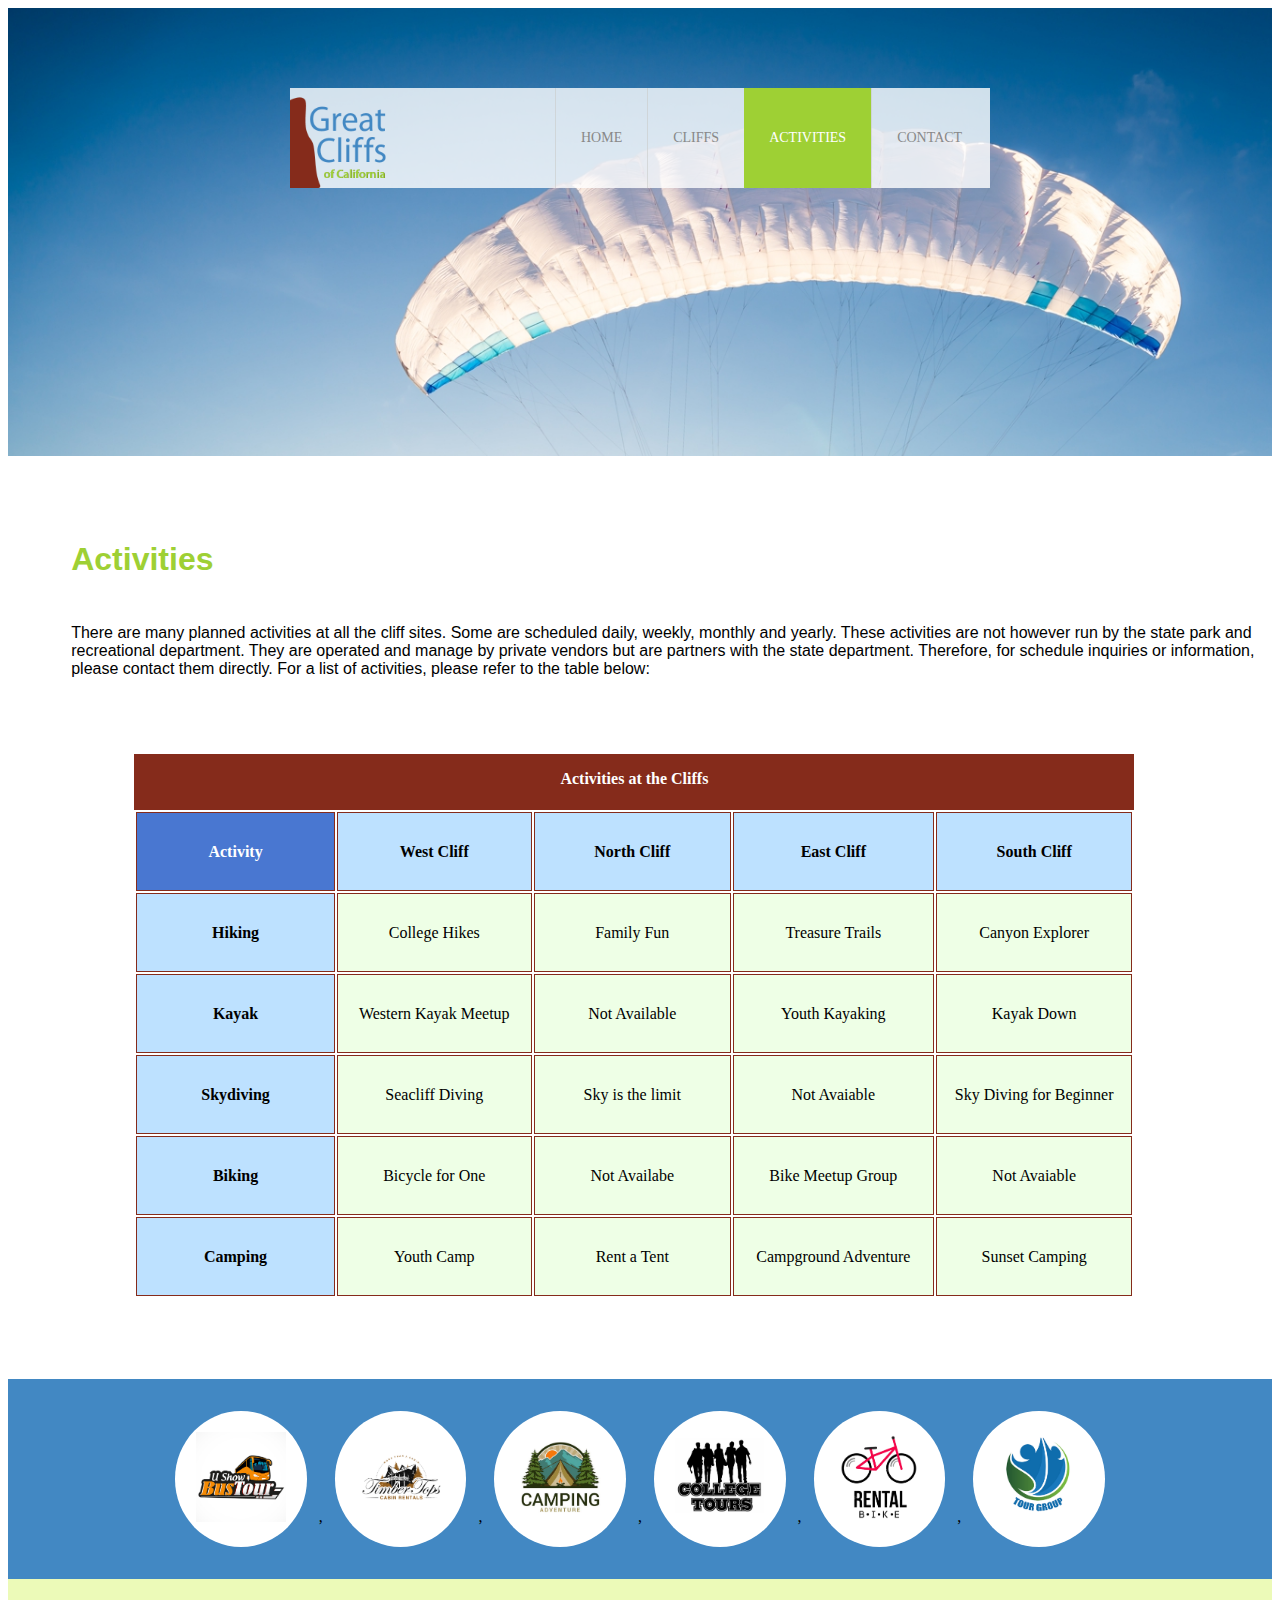
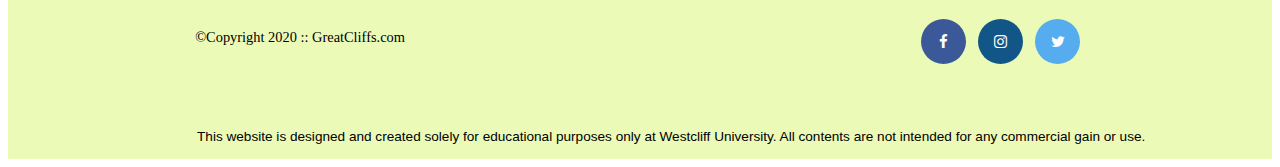
==== activities.html @ e73217d0 "added new js" ====
<!DOCTYPE html>
<html lang="en">
    <header>
        <title>Great CLiffs of California</title>
        <meta charset="utf-8">
        <link href="style.css" rel="stylesheet">
        <link rel="stylesheet" href="https://cdnjs.cloudflare.com/ajax/libs/font-awesome/4.7.0/css/font-awesome.min.css">
        <div class="main-header">
            <div class="logo">
                <img src="images/logo.png" alt="Great Cliffs Logo" width="125">
            </div>
            <nav class="main-menu">
                <ul>
                    <li><a href="index.html">Home</a></li>
                    <li><a href="cliffs.html">Cliffs</a></li>
                    <li class="active"><a href="activities.html">Activities</a></li>
                    <li><a href="contact.html">Contact</a></li>
                </ul>
            </nav>
        </div>
    </header>
    <body id="activities">
        <h1>Activities</h1>
        <p>There are many planned activities at all the cliff sites. Some are scheduled daily, weekly, monthly and yearly. These activities are not however run by the state park and recreational department. They are operated and manage by private vendors but are partners with the state department. Therefore, for schedule inquiries or information, please contact them directly. For a list of activities, please refer to the table below:</p>
        <table>
            <caption>Activities at the Cliffs</caption>
            <thead>
                <tr>
                    <th>Activity</th>
                    <th>West Cliff</th>
                    <th>North Cliff</th>
                    <th>East Cliff</th>
                    <th>South Cliff</th>
                </tr>
            </thead>
            <tbody>
                <tr>
                    <td>Hiking</td>
                    <td>College Hikes</td>
                    <td>Family Fun</td>
                    <td>Treasure Trails</td>
                    <td>Canyon Explorer</td>
                </tr>
                <tr>
                    <td>Kayak</td>
                    <td>Western Kayak Meetup</td>
                    <td>Not Available</td>
                    <td>Youth Kayaking</td>
                    <td>Kayak Down</td>
                </tr>
                <tr>
                    <td>Skydiving</td>
                    <td>Seacliff Diving</td>
                    <td>Sky is the limit</td>
                    <td>Not Avaiable</td>
                    <td>Sky Diving for Beginner</td>
                </tr>
                <tr>
                    <td>Biking</td>
                    <td>Bicycle for One</td>
                    <td>Not Availabe</td>
                    <td>Bike Meetup Group</td>
                    <td>Not Avaiable</td>
                </tr>
                <tr>
                    <td>Camping</td>
                    <td>Youth Camp</td>
                    <td>Rent a Tent</td>
                    <td>Campground Adventure</td>
                    <td>Sunset Camping</td>
                </tr>
            </tbody>
        </table>
    <br>
        <section>
            <ul id="partners">
                <!--<li class="partner"><img src="images/partner-bustour.png" alt="partner bus tours"></li>
                <li class="partner"><img src="images/partner-cabinrental.png" alt="partner cabin rental"></li>
                <li class="partner"><img src="images/partner-campingadv.png" alt="partner camping adventure"></li>
                <li class="partner"><img src="images/partner-collegetours.png" alt="partner college tours"></li>
                <li class="partner"><img src="images/partner-rentalbike.png" alt="partner bike rentals"></li>
                <li class="partner"><img src="images/partner-tourgroup.png" alt="partner tour group"></li>-->
            </ul>
        </section>
    </body>
    <footer>
        <div id="nondisclaimer">
            <div class="copy">&copy;Copyright 2020 :: GreatCliffs.com</div>
            <div class="social">
                <a href="#" class="fa fa-facebook"></a>
                <a href="#" class="fa fa-instagram"></a>
                <a href="#" class="fa fa-twitter"></a>
            </div>
        </div>
        <div id="disclaimer">
            <p>This website is designed and created solely for educational purposes only at Westcliff University. All contents are not intended for any commercial gain or use.</p>
        </div>
    </footer>

    <script>
        var partner = [];
        var fileNames = [];
        var imageList = [];
        var image;
        var openList = "<li class='partner'>";
        var closeList = "</li>"; 

        //create a loop to create 6 images starting with index of 0
        for (var i=0; i<6; i++) {
            fileNames.push("partnerimage"+(i+1));
            partner.push("<img src='images/" + fileNames[i] + ".png'>");
            image = openList + partner[i] + closeList;
            imageList.push(image);
            }

        //display all six image codes stored in the array
        document.getElementById("partners").innerHTML = imageList;
    </script>

</html>
---- style.css ----
/*header*/
header{
    width: 100%;
    min-height: 400px;
    padding-top: 3em;
}

#home header{
    background: no-repeat lightgrey url(images/cliff_ocean.jpg);
    background-size: 1500px;
}

.main-header{
    background-color: rgba(255,255,255,0.8);
    width: 700px;
    margin: 2em auto 0 auto;
    min-height: 100px;
    height: 100px;
}

.main-header .logo img{
    width: 100px;
    height: 100px;
    margin: 0 2em 0 0 ;
    float: left;
}

/*navigaiton*/
.main-menu{
    margin-left: 225px;
    font-weight: 400;
}

.main-menu ul li{
    list-style-type: none;
    display: inline;
    float: left;
    padding-left: 25px;
    padding-right: 25px;
    border-left: 1px solid rgba(202,204,202,0.6);
    line-height: 100px;
    text-transform: uppercase;
    font-size: 14px;
}

.main-menu ul li a{
    text-decoration: none;
    color: #888;
}
.main-menu ul li a:hover{
    color: #9ed034;
}

.main-menu ul li.active{
    background: #9ed034;
    border: none;
}
.main-menu ul li.active a{
    color: #fff;
}

/*main*/

h1{
    font-family: Arial, Helvetica, sans-serif;
    color: #9ed034;
    width: 1200px;
    padding-left: 5%;
    padding-right: 5%;
    padding-top: 5%;
}

h2{
    font-family: Arial, Helvetica, sans-serif;
    width: 1200px;
    padding-left: 5%;
    padding-right: 5%;
}

p{
    font-family: Arial, Helvetica, sans-serif;
    width: 1200px;
    padding: 2% 5% 1% 5%;

}


section{
    width: 100%;
    background-color: #4288c3;
}
section #partners{
    width: 1200px;
    padding: 2em 0 2em 0;
    margin: 0 auto;
    text-align: center;
}
section #partners .partner{
    display: inline-block;
    margin: 0 0.75em;
    padding: 1.3em 1.3em;
    background-color: #fff;
    border-radius: 50%;
}
section #partners .partner img{
    width: 90px;
    height: 90px;
}

/*footer*/
footer{
    width: 100%;
    height: 180px;
    padding-bottom: lem;
    background-color: #ecfab8;
}
footer #nondisclaimer .copy {
    padding: 3.5em 3.5em 3.5em 13em;
    float: left;
    font-size: 0.9em;
}
footer #nondisclaimer .social {
    padding: 2.5em;
    margin-right: 9.25em;
    float: right;
}
footer #disclaimer {
    clear:both;
}
footer #disclaimer p {
    font-size: 0.85em;
    text-align: center;
}
footer #nondisclaimer .social .fa{
    padding: 15px;
    font-size: 15px;
    width: 15px;
    text-align: center;
    text-decoration: none;
    margin: 0 4px;
    border-radius: 50%;
}
footer #nondisclaimer .social .fa:hover{
    opacity: 0.7;
}
footer #nondisclaimer .social .fa-facebook {
    background: #3b5998;
    color: white;
}
footer #nondisclaimer .social .fa-twitter {
    background: #55acee;
    color: white;
}
footer #nondisclaimer .social .fa-instagram {
    background: #125688;
    color: white;
}

/*Page 2 Styling*/
#activities header{
    background:no-repeat lightgrey url(images/runfly.jpeg);
    background-size: 1500px;
}


table{
    width: 1000px;
    margin: 5% 0 5% 10%;
}

caption{
    background: #852b1b;
    height: 40px;
    color: #fff;
    font-size: 1,3em;
    font-weight: bold;
    padding-top: 1em;
}

thead{
    background: #bde1ff;
}

tbody{
    background: #eeffe6;
    text-align: center;
}

td,th{
    width: 225px;
    height: 75px;
    vertical-align: middle;
    border: solid 1px #852b1b;
}

th:first-child{
    width: 125px;
    height: 50px;
    background: #4977d1;
    color: #fff;
}

td:first-child{
    font-weight: bold;
    background: #bde1ff;
}

/*Page 3 Styling*/
#contact header{
    background: no-repeat lightgrey url(images/cliff_rock.jpeg);
    background-size: 1500px;
}

span:first-child{
    font-weight: bold;
}

.contactinfo{
    padding: 0 5% 1% 5%;
}

.phone, .email{
   margin: 1% 0;
}

form{
    margin: 0 5% 5% 5%;
    font-family: Arial, Helvetica, sans-serif;
}

fieldset{
    border: 1px solid #9ed034;
    width: 1200px;
}

legend{
    text-transform: uppercase;
    font-weight: bold;
    color: #4977d1;
}

.textbox label, .commentbox, .selectmenu{
    display: block;
    margin: 15px 0 0 0;
    padding-left: 20px;
    font-weight: bold;
}

.radios label, .selectmenu label{
    font-weight: bold;
}

input{
    width: 600px;
    margin-left: 20px;
}

input[type="radio"]{
    width: 25px;
    display: inline;
}

textarea{
    width: 600px;
    height: 200px;
    display: block;
    
}

.radios{
    margin: 15px 0;
    padding-left: 20px;
}


input[type="submit"]{
    margin: 15px 0 15px 520px;
    width: 100px;
    height: 30px;
    background-color: #4977d1;
    color: #fff;
}

/*Page4 Styling*/
#cliffs header{
    background: no-repeat lightgrey url(images/forest_cliff.jpeg);
    background-size: 1500px;
}
/*
#westnorth img{
    float: left;
    width: 50%;
    width: 450px;
    height: auto;
    padding: 20px;
}

#westnorth .cliffsimg{
    display: inline;
}

#westnorth{
    margin-left: 100px;
}


#eastsouth img{
    float: left;
    width: 50%;
    width: 450px;
    height: auto;
    padding: 20px;
}

#eastsouth .cliffsimg{
    display: inline;
}

#eastsouth{
    margin-left: 100px;
}

section{
    clear: both;
}

#cliff{
    margin-bottom: 600px;
}
*/


.container {
    text-align: center;
    color: white;
    float: left;
    width: 45%;
    padding-left: 20px;
    padding-bottom: 20px;
  }

.cliff {
    position:top;
    top: 0px;
    left: 0px;
    background-color:#852b1b;
    width:100%;
    height:30px;
    padding-top: 10px;
  }

section{
    clear: both;
}

.container:nth-child(4){
    padding-bottom: 150px;
}

#box{
    margin:50px 200px;
}


/*Clock Styling*/
#timeofday{
    font-family: Arial, Helvetica, sans-serif;
    color: #3a3a3a;
    background: rgb(251,215,139);
    background: linear-gradient(0deg, rgba(251, 215, 139, 1) 0%, rgba(118,213,245,1) 100%);  
    height: 40px;
    text-align: center;
    padding-top: 20px;
}

#clock{
    color: #125688;   
}
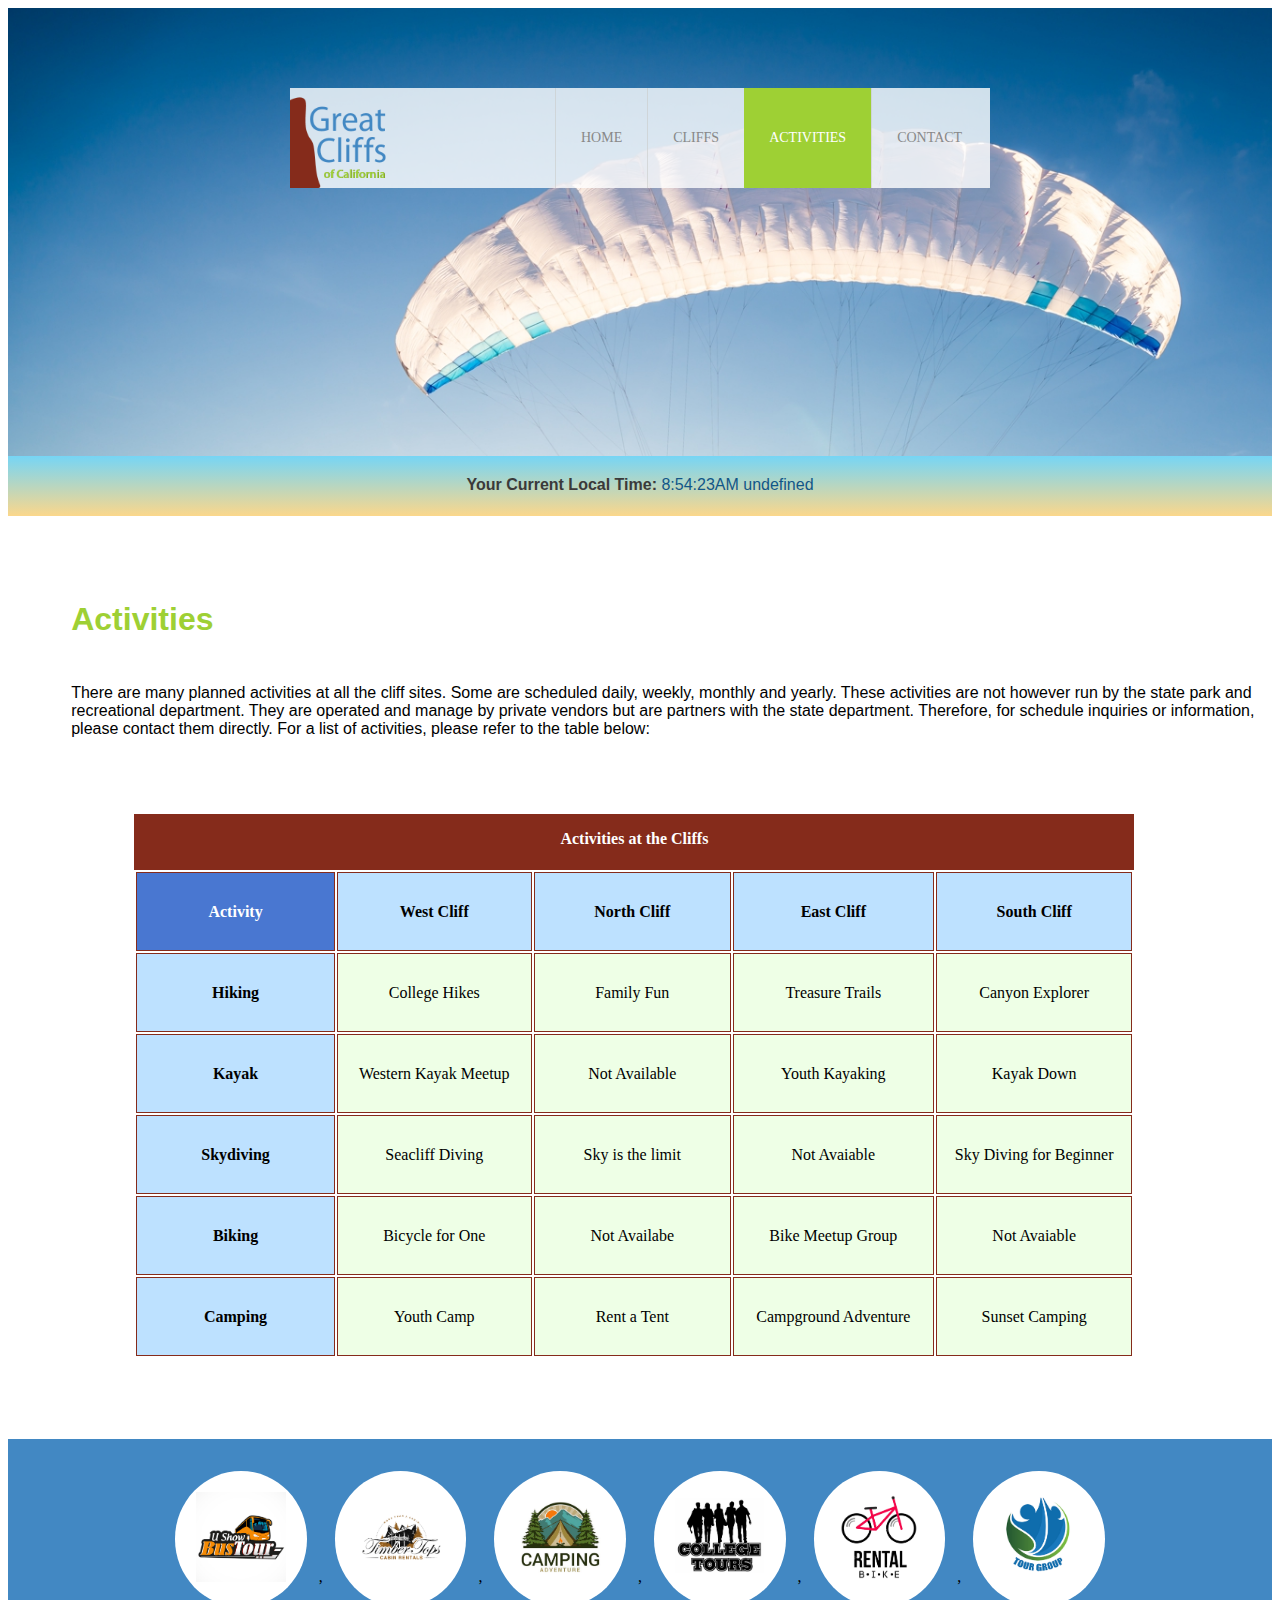
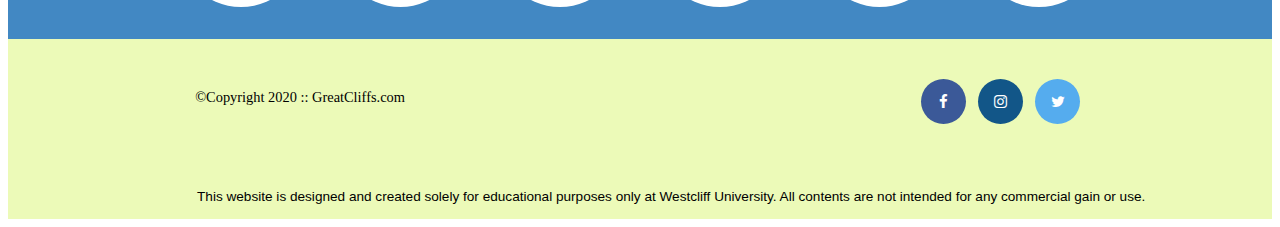
==== commit eee71de2: "added final updates" ====
--- a/activities.html
+++ b/activities.html
@@ -19,6 +19,12 @@
             </nav>
         </div>
     </header>
+
+    <section id="timeofday">
+        <span>Your Current Local Time:</span>
+        <span id="clock"></span>
+    </section>
+
     <body id="activities">
         <h1>Activities</h1>
         <p>There are many planned activities at all the cliff sites. Some are scheduled daily, weekly, monthly and yearly. These activities are not however run by the state park and recreational department. They are operated and manage by private vendors but are partners with the state department. Therefore, for schedule inquiries or information, please contact them directly. For a list of activities, please refer to the table below:</p>
@@ -97,7 +103,86 @@
         </div>
     </footer>
 
-    <script>
+    <!--HavaScript Codes-->
+<script>
+    //creste a time data function
+    function currentTime(){
+        //declare vaiables
+        var d = new Date(); //get current date
+        var hr = d.getHours(); //get current hours
+        var min = d.getMinutes(); //get current minutes
+        var sec = d.getSeconds(); //get current seconds
+        var ampm; //declare empty variable to store AM to PM
+
+        //add 0 to single digits for seconds
+        if (sec < 10) {
+            sec = "0" + sec;
+        }
+
+        //add 0 to single digits for minutes
+        if (min < 10){
+            min = "0" + min;
+        }
+
+        //determine AM or PM string
+        if (hr == 12) {
+            ampm = "PM"; //set to PM
+        } else if (hr > 12) {
+            hr -= 12; //deduct 12 from hours greater than 12 (military time)
+            ampm = "PM"; //set to PM
+        } else {
+            ampm = "AM"; //set to AM
+        }
+
+        //assemble time format to display
+        var time = hr + ":" + min + ":" + sec + "" + ampm;
+
+        //display current local time and time zone on HTML elements
+        document.getElementById("clock").innerText = time; //adding time
+
+        //Run time data function every 1 second
+        setInterval(currentTime,1000); //setting timer
+
+        var utchr = d.getUTCHours(); //get current greenwich mean time (GMT)
+        var timeDiff; // to store time difference between GMT hour and Local hour
+        var adjTimeDiff; //to store time difference converted to positive number
+        var timeZone; //to store the 4 time zones (PT,MT,CT,ET)
+
+        //convert GMT to standard time
+        if (utchr > 12){
+            utchr -= 12;
+        }
+
+        //calculate time difference between GMT and local
+        timeDiff = hr - utchr
+
+        //convert time difference
+        if (timeDiff < 0){
+            adjTimeDiff = -timeDiff;
+        }
+
+       //define time zoon
+       if ((timeDiff == 5) || (adjTimeDiff ==5)){
+           timeZone = "PT";
+       } else if ((timeDiff == 6) || (adjTimeDiff == 6)){
+           timeZone == "MT";
+       } else if ((timeDiff == 7) || (adjTimeDiff == 7)){
+           timeZone == "CT";
+       } else if ((timeDiff == 8) || (adjTimeDiff == 8)){
+           timeZone == "ET";
+       }
+
+       //assemble time format to display
+       var time = hr + ":" + min + ":" + sec + "" + ampm + "  " + timeZone;
+
+       //display current local time and time zone on HTML elements
+       document.getElementById("clock").innerText = time; //adding time
+
+
+    }
+    //Initial run of time data function
+    currentTime();
+
         var partner = [];
         var fileNames = [];
         var imageList = [];
@@ -115,6 +200,9 @@
 
         //display all six image codes stored in the array
         document.getElementById("partners").innerHTML = imageList;
-    </script>
+
+
+</script>
+
 
 </html>